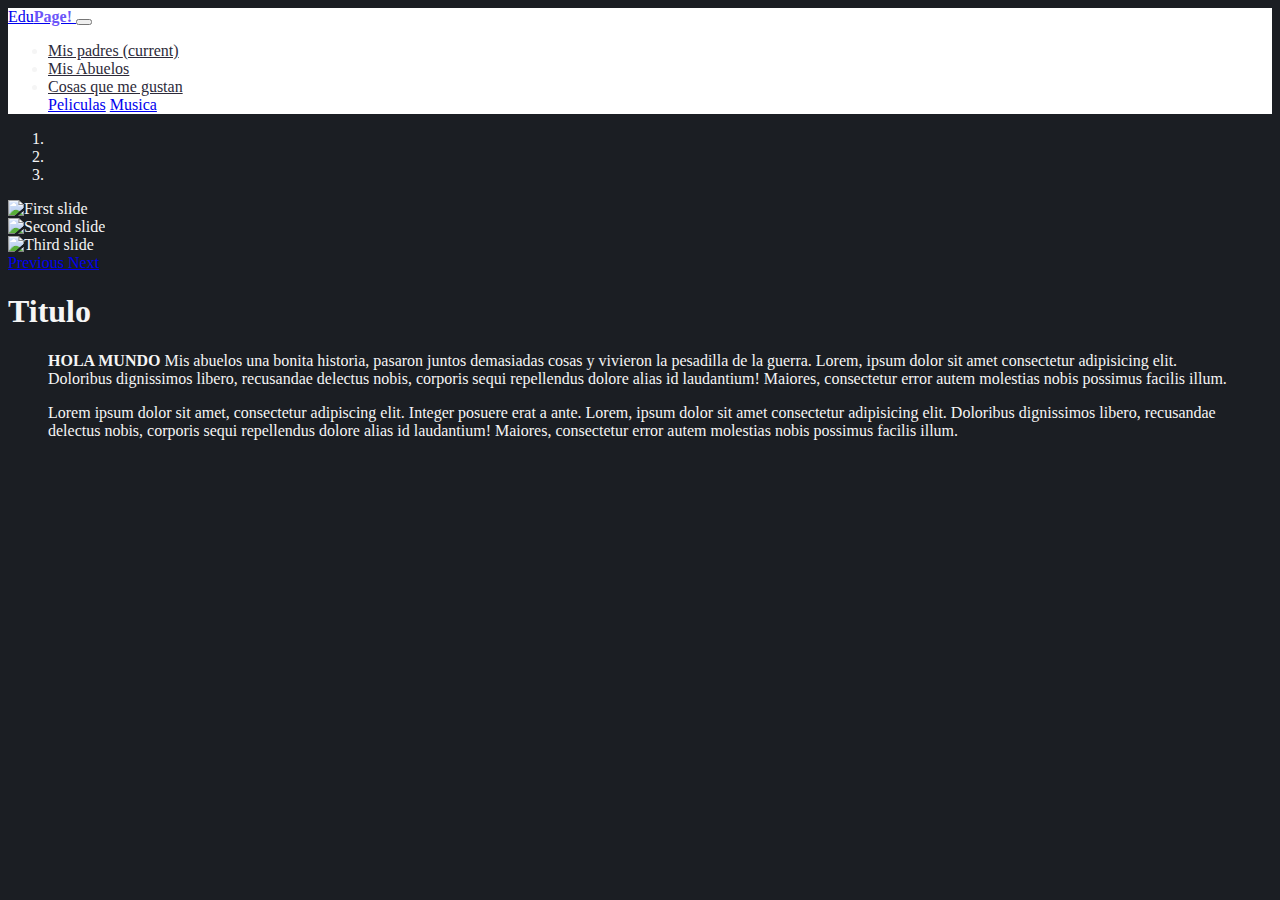
==== Mis Abuelos.html @ 80eb561c "🥱 😴" ====
<!DOCTYPE html>
<html lang="es">
<head>
    <meta charset="UTF-8">
    <meta http-equiv="X-UA-Compatible" content="IE=edge">
    <meta name="viewport" content="width=device-width, initial-scale=1.0">
    <title>HOLA</title>
    <link rel="stylesheet" href="estilo/sa.css">
    <link href="https://cdn.jsdelivr.net/npm/bootstrap@5.1.3/dist/css/bootstrap.min.css" rel="stylesheet" integrity="sha384-1BmE4kWBq78iYhFldvKuhfTAU6auU8tT94WrHftjDbrCEXSU1oBoqyl2QvZ6jIW3" crossorigin="anonymous">
</head>

<link rel="stylesheet" href="https://cdn.jsdelivr.net/npm/bootstrap@4.6.1/dist/css/bootstrap.min.css" integrity="sha384-zCbKRCUGaJDkqS1kPbPd7TveP5iyJE0EjAuZQTgFLD2ylzuqKfdKlfG/eSrtxUkn" crossorigin="anonymous">
<body>
    
  <nav class="navbar navbar-expand-lg navbar-light shadow-sm p-3 bg-white rounded" style="background-color: #ffffff;">
    <div class="container">
      <a class="navbar-brand" href="index.html">Edu<strong id="colorn">Page!</strong> </a>
      <button class="navbar-toggler" type="button" data-toggle="collapse" data-target="#navbarSupportedContent" aria-controls="navbarSupportedContent" aria-expanded="false" aria-label="Toggle navigation">
        <span class="navbar-toggler-icon"></span>
      </button>

    <div class="text-center">
      <div class="collapse navbar-collapse" id="navbarSupportedContent">
        <ul class="navbar-nav mr-auto">
          <li class="nav-item active">
            <a class="nav-link" href="Mis padres.html"> Mis padres <span class="sr-only">(current)</span></a>
          </li>
          <li class="nav-item">
            <a class="nav-link" href="Mis Abuelos.html">Mis Abuelos</a>
          </li>
          <li class="nav-item dropdown">
            <a class="nav-link dropdown-toggle" href="#" id="navbarDropdown" role="button" data-toggle="dropdown" aria-haspopup="true" aria-expanded="false">
              Cosas que me gustan
            </a>
            <div class="dropdown-menu" aria-labelledby="navbarDropdown">
              <a class="dropdown-item" href="Peliculas.html">Peliculas</a>
              <a class="dropdown-item" href="Musica.html">Musica</a>
            </div>
          </li>
        </ul>
        </form>
      </div>
    </div>
  </div>
    </nav>
      <!--FIN DEL NABVAR-->

      <div class="container mt-3">
          <div class="row">
              <div class="col-lg-6">
                <div id="carouselExampleIndicators" class="carousel slide" data-ride="carousel">
                    <ol class="carousel-indicators">
                      <li data-target="#carouselExampleIndicators" data-slide-to="0" class="active"></li>
                      <li data-target="#carouselExampleIndicators" data-slide-to="1"></li>
                      <li data-target="#carouselExampleIndicators" data-slide-to="2"></li>
                    </ol>
                    <div class="carousel-inner">
                      <div class="carousel-item active">
                        <img class="d-block w-100" src="img/a1.png" alt="First slide">
                      </div>
                      <div class="carousel-item">
                        <img class="d-block w-100" src="img/a5.png" alt="Second slide">
                      </div>
                      <div class="carousel-item">
                        <img class="d-block w-100" src="img/a6.png" alt="Third slide">
                      </div>
                    </div>
                    <a class="carousel-control-prev" href="#carouselExampleIndicators" role="button" data-slide="prev">
                      <span class="carousel-control-prev-icon" aria-hidden="true"></span>
                      <span class="sr-only">Previous</span>
                    </a>
                    <a class="carousel-control-next" href="#carouselExampleIndicators" role="button" data-slide="next">
                      <span class="carousel-control-next-icon" aria-hidden="true"></span>
                      <span class="sr-only">Next</span>
                    </a>
                  </div>

              </div>

              <div class="col-lg-6">
                  <h1>Titulo</h1>
                  <blockquote class="blockquote">
                    <p  class="mb-0"> <strong>HOLA MUNDO</strong> Mis abuelos una bonita historia, pasaron juntos demasiadas cosas y vivieron la pesadilla de la guerra. Lorem, ipsum dolor sit amet consectetur adipisicing elit. Doloribus dignissimos libero, recusandae delectus nobis, corporis sequi repellendus dolore alias id laudantium! Maiores, consectetur error autem molestias nobis possimus facilis illum.</p>
                  </blockquote>
                  <blockquote class="blockquote">
                    <p class="mb-0">Lorem ipsum dolor sit amet, consectetur adipiscing elit. Integer posuere erat a ante. Lorem, ipsum dolor sit amet consectetur adipisicing elit. Doloribus dignissimos libero, recusandae delectus nobis, corporis sequi repellendus dolore alias id laudantium! Maiores, consectetur error autem molestias nobis possimus facilis illum.</p>
                  </blockquote>
              </div>

          </div>
      </div>
      
</body>

<script src="https://cdn.jsdelivr.net/npm/jquery@3.5.1/dist/jquery.slim.min.js" integrity="sha384-DfXdz2htPH0lsSSs5nCTpuj/zy4C+OGpamoFVy38MVBnE+IbbVYUew+OrCXaRkfj" crossorigin="anonymous"></script>
<script src="https://cdn.jsdelivr.net/npm/bootstrap@4.6.1/dist/js/bootstrap.bundle.min.js" integrity="sha384-fQybjgWLrvvRgtW6bFlB7jaZrFsaBXjsOMm/tB9LTS58ONXgqbR9W8oWht/amnpF" crossorigin="anonymous"></script>
</html>
---- estilo/sa.css ----
body {
  color: whitesmoke !important;
  background-color: #1b1e23 !important;
}

.navbar-nav .nav-link {
  color: #2d2b3a !important;
}

.nav-link:hover {
  color: #6c55f9 !important;
}

#colorn, .mierda {
  color: #6c55f9 !important;
}

@media only screen and (max-width: 576px) {
  .jaja {
    margin-bottom: 10px;
  }
}

.lol {
  font-size: 30px;
}

* .kody:hover {
  border-color: red;
  color: #6c55f9;
}
/*# sourceMappingURL=sa.css.map */
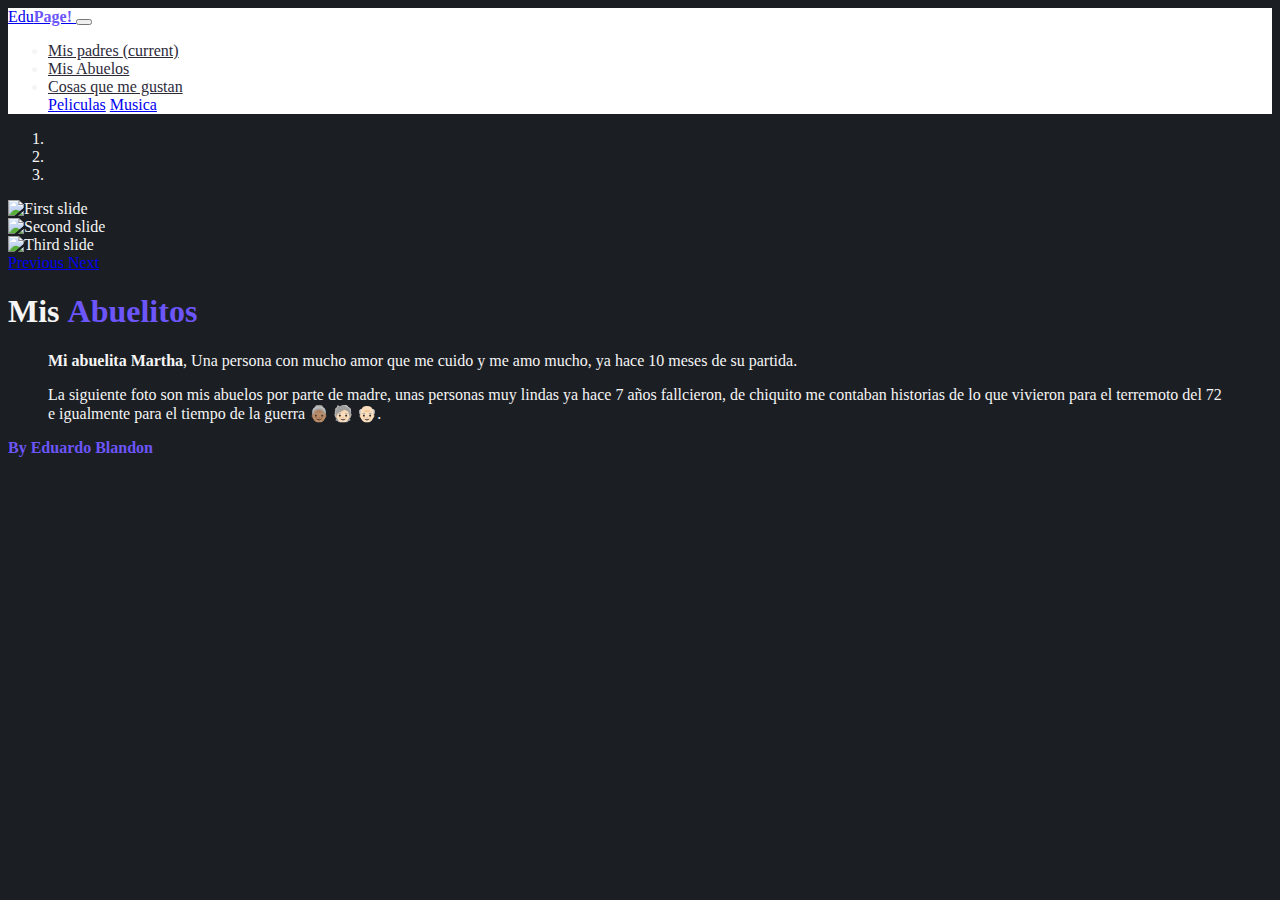
==== commit 123db6a0: "Asi de terminar 🤏" ====
--- a/Mis Abuelos.html
+++ b/Mis Abuelos.html
@@ -78,16 +78,26 @@
               </div>
 
               <div class="col-lg-6">
-                  <h1>Titulo</h1>
+                  <h1>Mis <strong id="colorn">Abuelitos</strong> </h1>
                   <blockquote class="blockquote">
-                    <p  class="mb-0"> <strong>HOLA MUNDO</strong> Mis abuelos una bonita historia, pasaron juntos demasiadas cosas y vivieron la pesadilla de la guerra. Lorem, ipsum dolor sit amet consectetur adipisicing elit. Doloribus dignissimos libero, recusandae delectus nobis, corporis sequi repellendus dolore alias id laudantium! Maiores, consectetur error autem molestias nobis possimus facilis illum.</p>
+                    <p  class="mb-0"> <strong>Mi abuelita Martha</strong>, Una persona con mucho amor que me cuido y me amo mucho, ya hace 10 meses de su partida. </p>
                   </blockquote>
                   <blockquote class="blockquote">
-                    <p class="mb-0">Lorem ipsum dolor sit amet, consectetur adipiscing elit. Integer posuere erat a ante. Lorem, ipsum dolor sit amet consectetur adipisicing elit. Doloribus dignissimos libero, recusandae delectus nobis, corporis sequi repellendus dolore alias id laudantium! Maiores, consectetur error autem molestias nobis possimus facilis illum.</p>
+                    <p class="mb-0">La siguiente foto son mis abuelos por parte de madre, unas personas muy lindas ya hace 7 años fallcieron, de chiquito me contaban historias de lo que vivieron para el terremoto del 72 e igualmente para el tiempo de la guerra  👵🏽 🧓🏻 👴🏻.</p>
                   </blockquote>
               </div>
 
           </div>
+      </div>
+
+      <div class="container mt-3">
+        <div class="row">
+          <div class="col-lg-12">
+            <div class="text-center">
+            <p><strong id="colorn">By Eduardo Blandon</strong></p>
+          </div>
+          </div>
+        </div>
       </div>
       
 </body>
